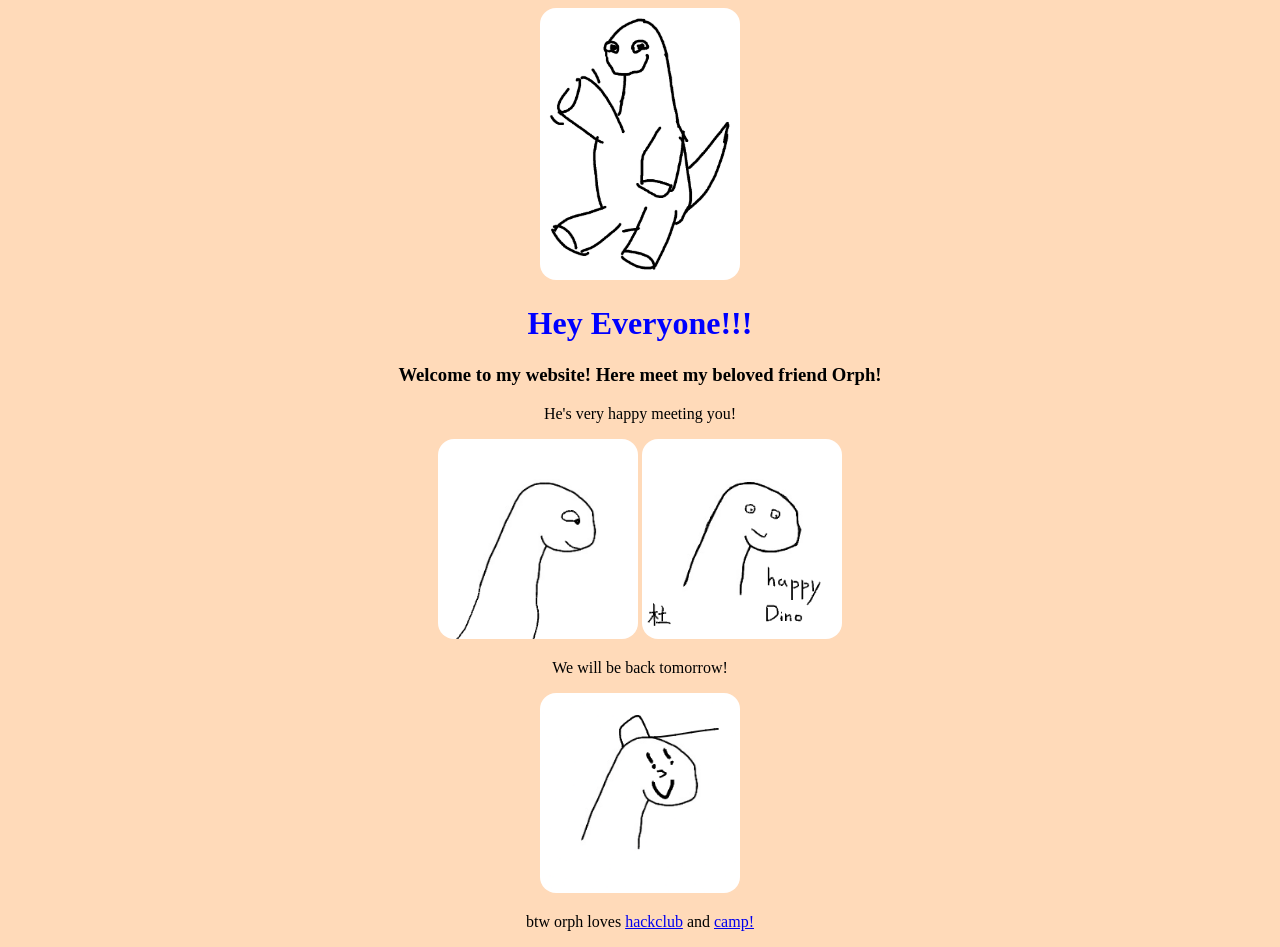
==== index.html @ df1e51c6 "first commit" ====
<!DOCTYPE html>
<html lang="en">
<head>
    <meta charset="UTF-8">
    <meta name="viewport" content="width=device-width, initial-scale=1.0">
    <title>Orphy</title>
    <link rel="stylesheet" href="style.css">
</head>
<body>
    <img src="dinosaur_waving.png" alt="orph">
    <h1>Hey Everyone!!!</h1>
    <h3>Welcome to my website! Here meet my beloved friend Orph!</h3>
    <p>He's very happy meeting you! </p>
    <img src="image.png" id="extra" alt="">
    <img src="Jah_yee_dino.png" alt="">
    <p>We will be back tomorrow!</p>
    <img src="notandrewdev_dino_with_a_cap.png" alt="">
    <p>btw orph loves <a href="https://hackclub.com">hackclub</a> and <a href="https://camp.hackclub.com">camp!</a></p>
</body>
</html>
---- style.css ----
* {
    text-align: center;
}

body {
    background-color: peachpuff;
}

h1 {
    color: blue;
}

img {
    width: 200px;
    border-radius: 16px;
    
}
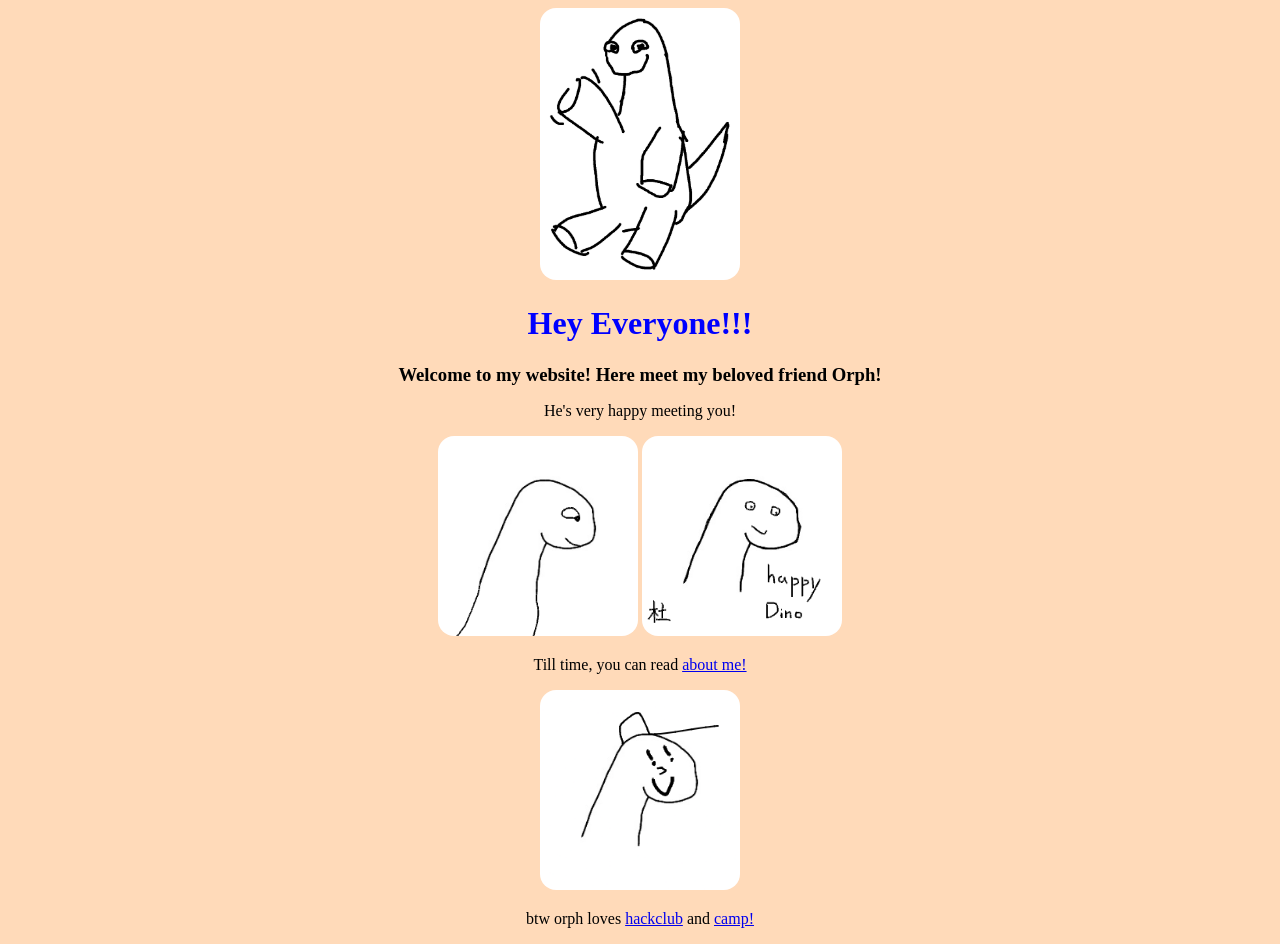
==== commit c1c97735: "day-2 website with more pages!" ====
--- a/index.html
+++ b/index.html
@@ -5,6 +5,7 @@
     <meta name="viewport" content="width=device-width, initial-scale=1.0">
     <title>Orphy</title>
     <link rel="stylesheet" href="style.css">
+    <link rel="shortcut icon" href="favicon.ico" type="image/x-icon">
 </head>
 <body>
     <img src="dinosaur_waving.png" alt="orph">
@@ -13,7 +14,7 @@
     <p>He's very happy meeting you! </p>
     <img src="image.png" id="extra" alt="">
     <img src="Jah_yee_dino.png" alt="">
-    <p>We will be back tomorrow!</p>
+    <p>Till time, you can read <a href="./about.html">about me!</a></p>
     <img src="notandrewdev_dino_with_a_cap.png" alt="">
     <p>btw orph loves <a href="https://hackclub.com">hackclub</a> and <a href="https://camp.hackclub.com">camp!</a></p>
 </body>
--- a/style.css
+++ b/style.css
@@ -16,3 +16,12 @@
     
 }
 
+h3 {
+    margin-bottom: 0;
+}
+
+/* I searched up how to align ul center */
+ul{
+    display: inline-block;
+}
+
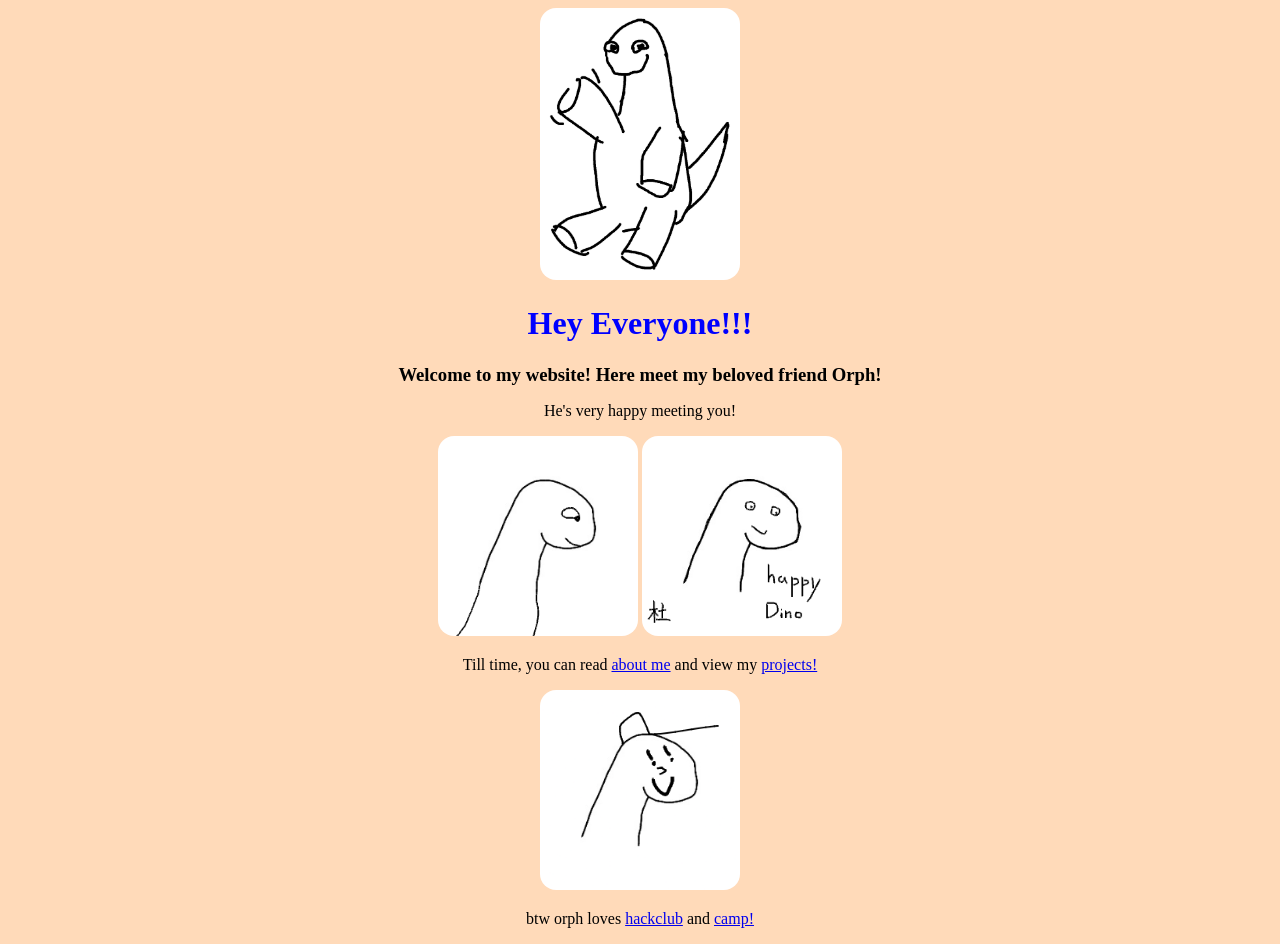
==== commit 00375354: "added projects link to main page" ====
--- a/index.html
+++ b/index.html
@@ -14,7 +14,7 @@
     <p>He's very happy meeting you! </p>
     <img src="image.png" id="extra" alt="">
     <img src="Jah_yee_dino.png" alt="">
-    <p>Till time, you can read <a href="./about.html">about me!</a></p>
+    <p>Till time, you can read <a href="./about.html">about me</a> and view my <a href="./projects.html">projects!</a></p>
     <img src="notandrewdev_dino_with_a_cap.png" alt="">
     <p>btw orph loves <a href="https://hackclub.com">hackclub</a> and <a href="https://camp.hackclub.com">camp!</a></p>
 </body>
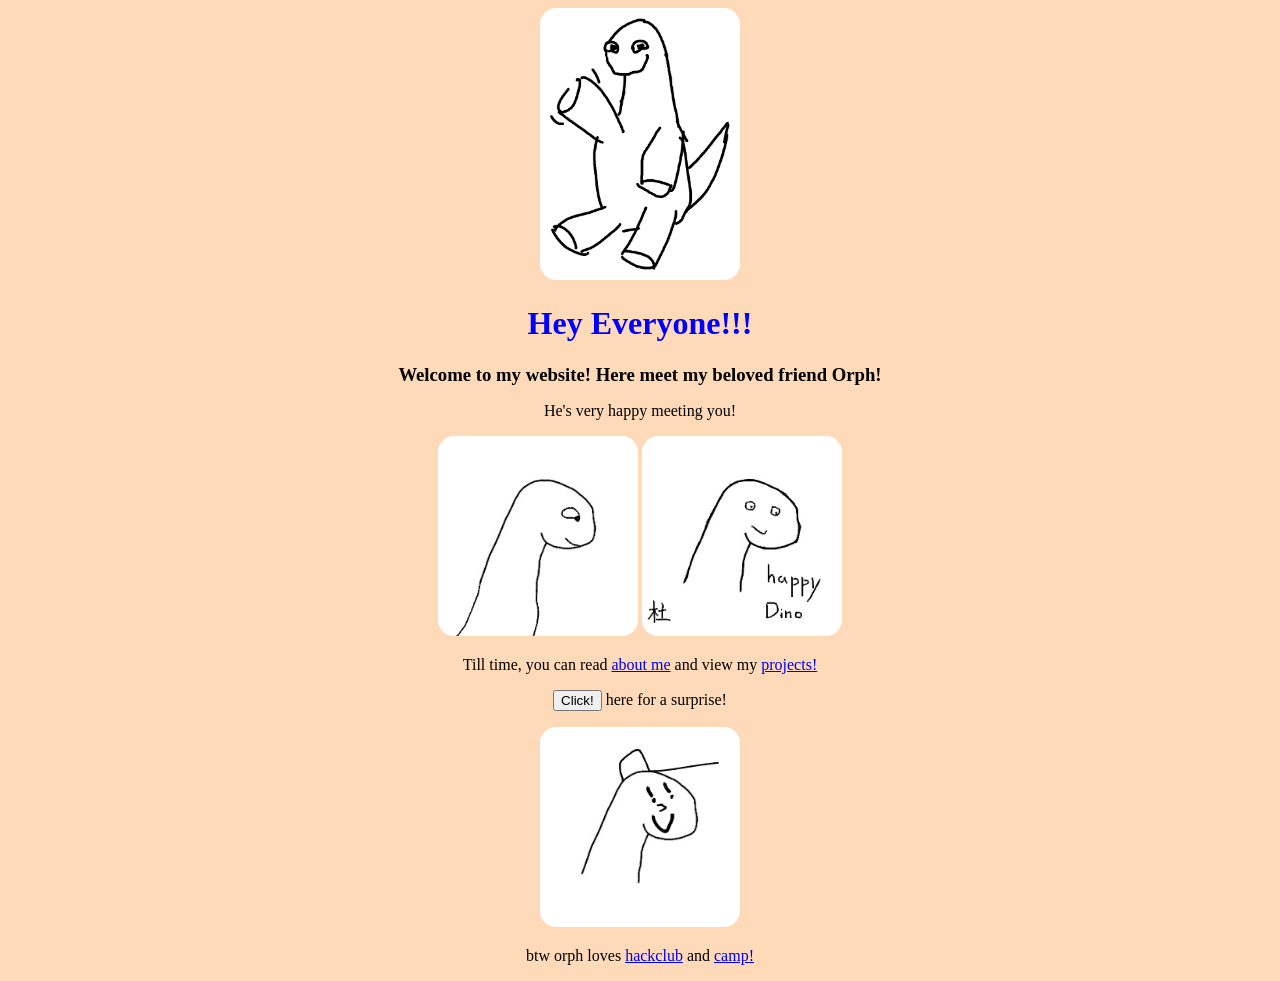
==== commit 128dd0c6: "added 3 functions" ====
--- a/index.html
+++ b/index.html
@@ -8,6 +8,7 @@
     <link rel="shortcut icon" href="favicon.ico" type="image/x-icon">
 </head>
 <body>
+    
     <img src="dinosaur_waving.png" alt="orph">
     <h1>Hey Everyone!!!</h1>
     <h3>Welcome to my website! Here meet my beloved friend Orph!</h3>
@@ -15,7 +16,11 @@
     <img src="image.png" id="extra" alt="">
     <img src="Jah_yee_dino.png" alt="">
     <p>Till time, you can read <a href="./about.html">about me</a> and view my <a href="./projects.html">projects!</a></p>
+    <button id="button">Click!</button> here for a surprise!</p>
+    
     <img src="notandrewdev_dino_with_a_cap.png" alt="">
     <p>btw orph loves <a href="https://hackclub.com">hackclub</a> and <a href="https://camp.hackclub.com">camp!</a></p>
+
+    <script src="./script.js"></script>
 </body>
 </html>
